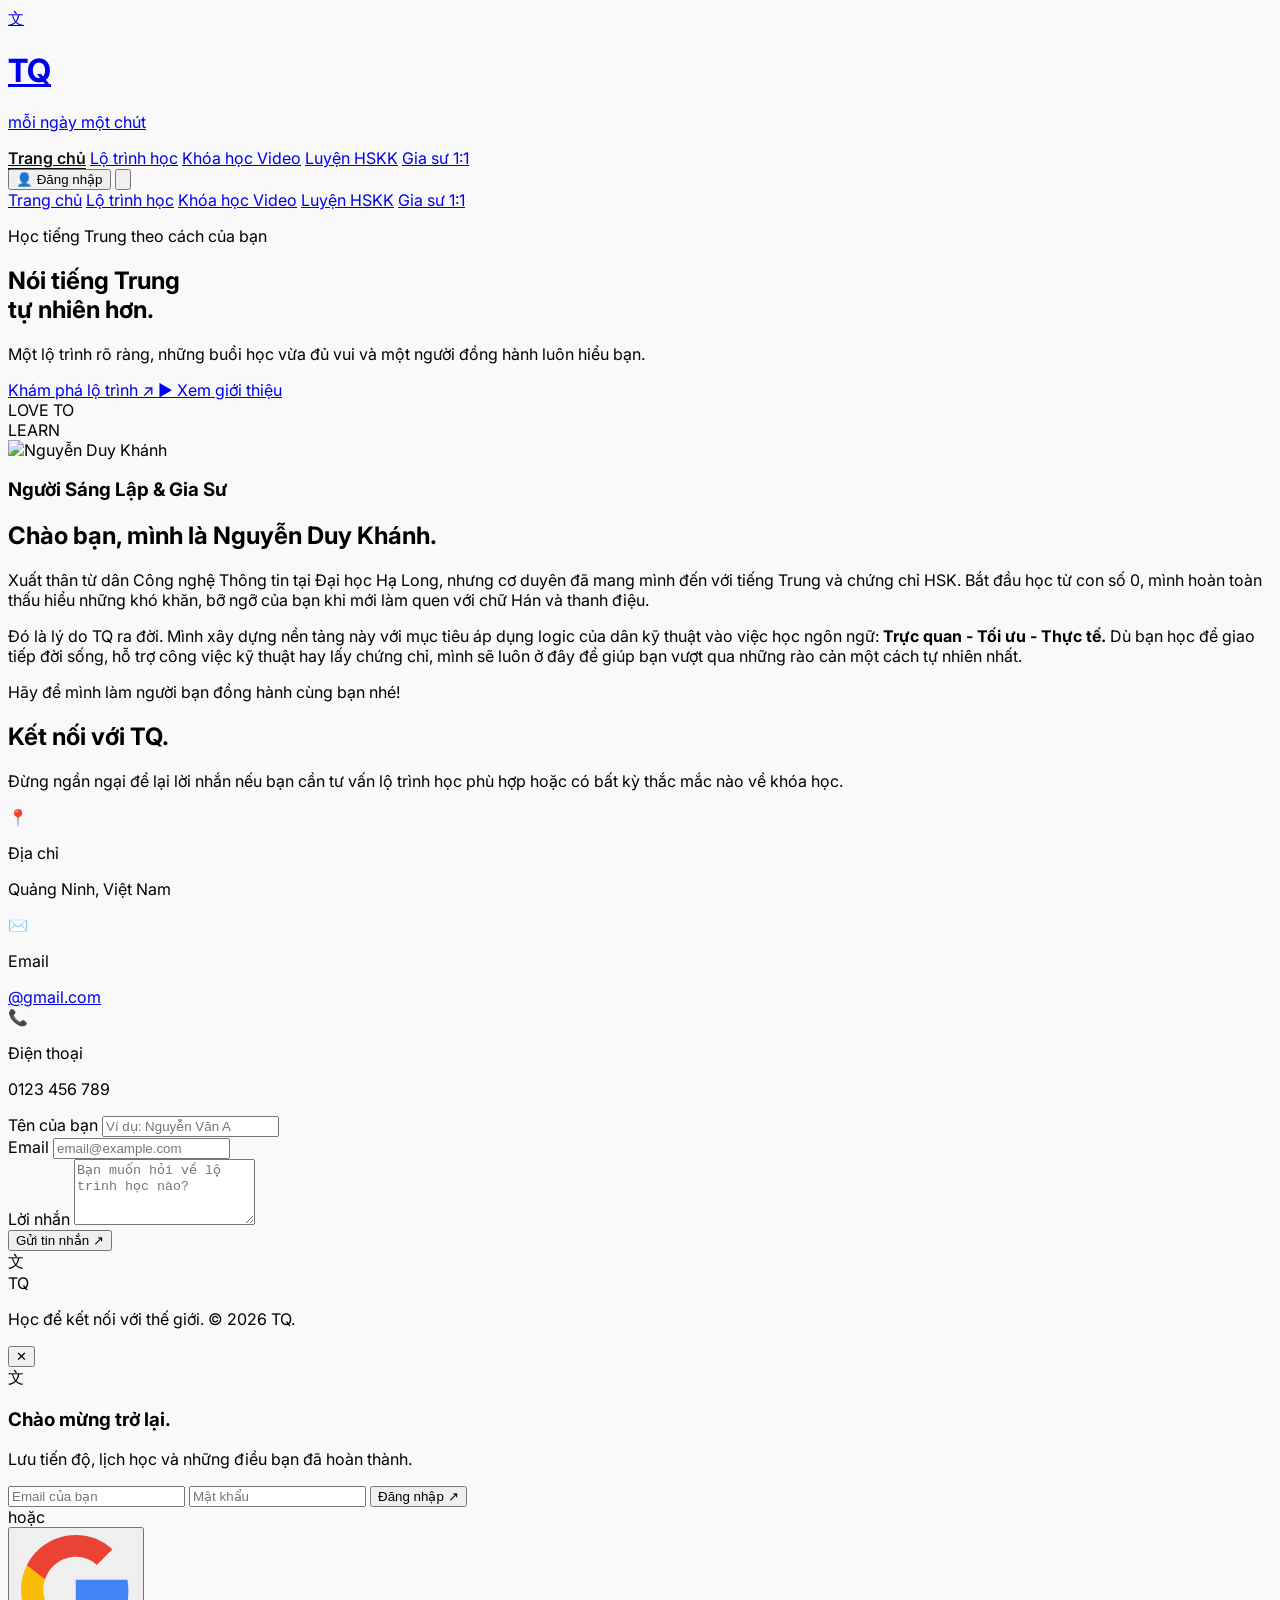
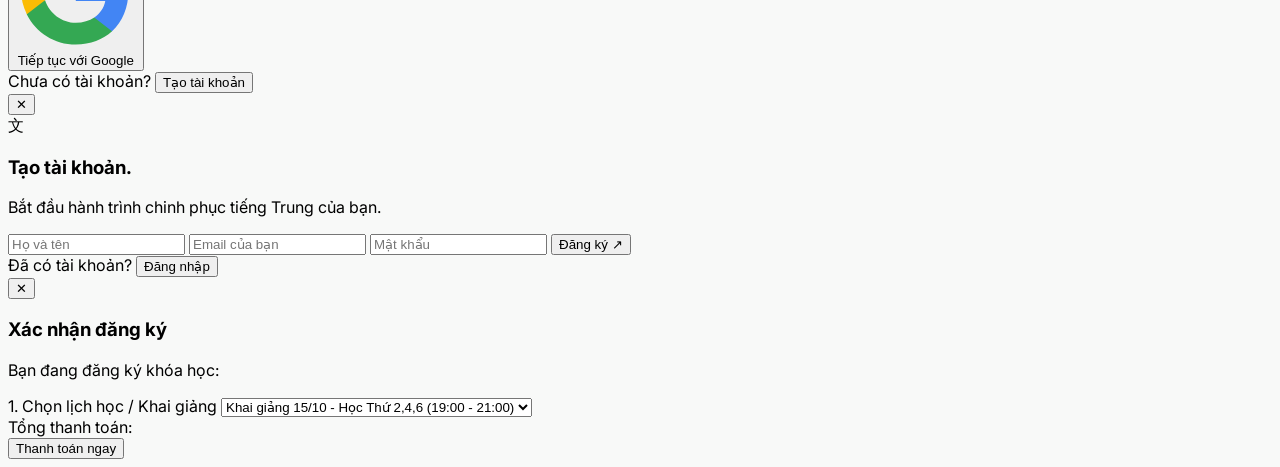
==== index.html @ 3a972414 "Add files via upload" ====
<!DOCTYPE html>
<html lang="vi">
<head>
    <meta charset="UTF-8">
    <meta name="viewport" content="width=device-width, initial-scale=1.0">
    <title>TQ - Trang chủ</title>
    <script src="https://cdn.tailwindcss.com"></script>
    <link rel="stylesheet" href="css/style.css">
</head>
<body class="text-gray-800 relative">
    
    <!-- Header -->
    <header class="sticky top-0 z-40 bg-[#F8F9F8] border-b border-gray-200">
        <div class="max-w-6xl mx-auto px-4 h-20 flex items-center justify-between fade-in-up relative z-50 bg-[#F8F9F8]">
            <a href="index.html" class="flex items-center gap-3 cursor-pointer">
                <div class="w-10 h-10 rounded-full border border-gray-400 flex items-center justify-center text-xl font-serif">文</div>
                <div>
                    <h1 class="font-bold text-lg leading-tight">TQ</h1>
                    <p class="text-[10px] text-gray-500">mỗi ngày một chút</p>
                </div>
            </a>
            
            <!-- Desktop Nav -->
            <nav class="hidden md:flex items-center gap-8 text-sm font-medium text-gray-600">
                <a href="index.html" class="nav-item active py-2 hover:text-black transition-colors">Trang chủ</a>
                <a href="paths.html" class="nav-item  py-2 hover:text-black transition-colors">Lộ trình học</a>
                <a href="videos.html" class="nav-item  py-2 hover:text-black transition-colors">Khóa học Video</a>
                <a href="hskk.html" class="nav-item  py-2 hover:text-black transition-colors">Luyện HSKK</a>
                <a href="tutor.html" class="nav-item  py-2 hover:text-black transition-colors">Gia sư 1:1</a>
            </nav>

            <div class="flex items-center gap-2">
                <button onclick="openLogin()" class="flex items-center gap-2 border border-gray-300 bg-white px-3 md:px-4 py-2 rounded-full text-xs md:text-sm font-medium hover:bg-gray-50 transition-colors btn-hover-effect">
                    <span id="user-status-icon">👤</span> <span id="user-status-text">Đăng nhập</span>
                </button>
                
                <!-- Hamburger Button (Mobile Only) -->
                <button onclick="toggleMobileMenu()" class="md:hidden p-2 text-gray-600 hover:text-black focus:outline-none ml-1">
                    <svg class="w-6 h-6" fill="none" stroke="currentColor" viewBox="0 0 24 24">
                        <path stroke-linecap="round" stroke-linejoin="round" stroke-width="2" d="M4 6h16M4 12h16M4 18h16"></path>
                    </svg>
                </button>
            </div>
        </div>
        
        <!-- Mobile Dropdown Menu -->
        <div id="mobileMenu" class="hidden md:hidden absolute top-20 left-0 w-full bg-white border-b border-gray-200 shadow-lg z-40">
            <div class="flex flex-col px-4 py-4 space-y-1 text-base font-medium">
                <a href="index.html" class="block px-4 py-3 font-bold text-black bg-gray-50 rounded-lg transition-colors">Trang chủ</a>
                <a href="paths.html" class="block px-4 py-3 text-gray-600 hover:bg-gray-50 rounded-lg transition-colors">Lộ trình học</a>
                <a href="videos.html" class="block px-4 py-3 text-gray-600 hover:bg-gray-50 rounded-lg transition-colors">Khóa học Video</a>
                <a href="hskk.html" class="block px-4 py-3 text-gray-600 hover:bg-gray-50 rounded-lg transition-colors">Luyện HSKK</a>
                <a href="tutor.html" class="block px-4 py-3 text-gray-600 hover:bg-gray-50 rounded-lg transition-colors">Gia sư 1:1</a>
            </div>
        </div>
    </header>
    
    
    <main class="max-w-6xl mx-auto px-4 py-10 md:py-16 lg:py-24">
        <div class="grid md:grid-cols-2 gap-12 items-center">
            <div class="fade-in-up">
                <p class="text-xs font-bold tracking-widest text-gray-500 uppercase mb-4 flex items-center gap-2">
                    <span class="w-2 h-2 rounded-full bg-red-400"></span> Học tiếng Trung theo cách của bạn
                </p>
                <h2 class="text-5xl md:text-6xl font-bold tracking-tight mb-4 text-[#1B2A24]">
                    Nói tiếng Trung<br>
                    <span class="text-[#D4937B] font-serif italic">tự nhiên hơn.</span>
                </h2>
                <p class="text-gray-500 text-lg mb-8 max-w-md">Một lộ trình rõ ràng, những buổi học vừa đủ vui và một người đồng hành luôn hiểu bạn.</p>
                <div class="flex flex-col sm:flex-row items-start sm:items-center gap-4 sm:gap-6">
                    <a href="paths.html" class="w-full sm:w-auto bg-[#1B2A24] text-white px-6 py-3 rounded-full font-medium flex items-center justify-center gap-2 transition-colors btn-hover-effect">
                        Khám phá lộ trình ↗
                    </a>
                    <a href="#about-us" class="text-gray-600 font-medium flex items-center justify-center gap-2 hover:text-black transition-colors py-2 w-full sm:w-auto">
                        ▶ Xem giới thiệu
                    </a>
                </div>
            </div>
            <div class="relative flex justify-center fade-in-up delay-200">
                <div class="w-72 h-72 md:w-96 md:h-96 bg-[#F0DBC4] rounded-full flex items-center justify-center overflow-hidden shadow-lg relative hover-lift">
                    <div class="bg-yellow-200 w-3/4 h-1/2 flex items-center justify-center text-4xl font-bold text-center transform -rotate-6 shadow-md border-l-8 border-gray-400 transition-transform duration-500 hover:rotate-0">
                        LOVE TO<br>LEARN
                    </div>
                </div>
            </div>
        </div>
    </main>

    <section id="about-us" class="max-w-6xl mx-auto px-4 py-12 md:py-16 scroll-mt-20 fade-in-up delay-300">
        <div class="bg-white rounded-[2rem] p-6 md:p-12 shadow-sm border border-gray-100 flex flex-col md:flex-row items-center gap-8 md:gap-12 hover-lift">
            <div class="w-40 h-40 md:w-64 md:h-64 rounded-full overflow-hidden bg-gray-200 shrink-0 border-4 border-green-50 shadow-lg relative">
                <img src="https://ui-avatars.com/api/?name=Duy+Khánh&background=D4937B&color=fff&size=400&font-size=0.33" alt="Nguyễn Duy Khánh" class="w-full h-full object-cover">
            </div>
            <div class="text-center md:text-left">
                <h3 class="text-xs font-bold tracking-widest text-[#D4937B] uppercase mb-2">Người Sáng Lập & Gia Sư</h3>
                <h2 class="text-3xl md:text-4xl font-bold mb-4 text-[#1B2A24]">Chào bạn, mình là <span class="text-[#D4937B] font-serif italic">Nguyễn Duy Khánh.</span></h2>
                <div class="space-y-4 text-gray-600 leading-relaxed text-sm md:text-base">
                    <p>Xuất thân từ dân Công nghệ Thông tin tại Đại học Hạ Long, nhưng cơ duyên đã mang mình đến với tiếng Trung và chứng chỉ HSK. Bắt đầu học từ con số 0, mình hoàn toàn thấu hiểu những khó khăn, bỡ ngỡ của bạn khi mới làm quen với chữ Hán và thanh điệu.</p>
                    <p>Đó là lý do TQ ra đời. Mình xây dựng nền tảng này với mục tiêu áp dụng logic của dân kỹ thuật vào việc học ngôn ngữ: <strong>Trực quan - Tối ưu - Thực tế.</strong> Dù bạn học để giao tiếp đời sống, hỗ trợ công việc kỹ thuật hay lấy chứng chỉ, mình sẽ luôn ở đây để giúp bạn vượt qua những rào cản một cách tự nhiên nhất.</p>
                    <p class="font-medium text-black">Hãy để mình làm người bạn đồng hành cùng bạn nhé!</p>
                </div>
            </div>
        </div>
    </section>

    <section class="max-w-6xl mx-auto px-4 py-12 md:py-16 mb-10 fade-in-up delay-400">
        <div class="bg-[#F4F6F5] rounded-[2rem] p-6 md:p-16 flex flex-col lg:flex-row gap-12">
            <div class="lg:w-1/3 text-center lg:text-left">
                <h2 class="text-3xl font-bold text-[#1B2A24] mb-4">Kết nối với <span class="text-[#D4937B] font-serif italic">TQ.</span></h2>
                <p class="text-gray-500 mb-8 text-sm md:text-base">Đừng ngần ngại để lại lời nhắn nếu bạn cần tư vấn lộ trình học phù hợp hoặc có bất kỳ thắc mắc nào về khóa học.</p>
                <div class="space-y-4 text-gray-700 inline-block text-left">
                    <div class="flex items-start gap-4">
                        <div class="w-10 h-10 rounded-full bg-white flex items-center justify-center shadow-sm shrink-0">📍</div>
                        <div>
                            <p class="font-bold text-sm">Địa chỉ</p>
                            <p class="text-sm text-gray-500">Quảng Ninh, Việt Nam</p>
                        </div>
                    </div>
                    <div class="flex items-start gap-4">
                        <div class="w-10 h-10 rounded-full bg-white flex items-center justify-center shadow-sm shrink-0">✉️</div>
                        <div class="break-all">
                            <p class="font-bold text-sm">Email</p>
                            <a href="mailto:nguyenduykhanh200339@gmail.com" class="text-sm text-[#D4937B] hover:underline">@gmail.com</a>
                        </div>
                    </div>
                    <div class="flex items-start gap-4">
                        <div class="w-10 h-10 rounded-full bg-white flex items-center justify-center shadow-sm shrink-0">📞</div>
                        <div>
                            <p class="font-bold text-sm">Điện thoại</p>
                            <p class="text-sm text-gray-500">0123 456 789</p>
                        </div>
                    </div>
                </div>
            </div>
            
            <div class="lg:w-2/3 bg-white rounded-2xl shadow-sm p-6 md:p-8">
                <form class="grid grid-cols-1 md:grid-cols-2 gap-6" onsubmit="event.preventDefault(); alert('Cảm ơn bạn! Lời nhắn đã được gửi đi.');">
                    <div>
                        <label class="block text-sm font-medium text-gray-700 mb-1">Tên của bạn</label>
                        <input type="text" required class="w-full border border-gray-200 rounded-lg px-4 py-3 focus:outline-none focus:border-black transition-colors" placeholder="Ví dụ: Nguyễn Văn A">
                    </div>
                    <div>
                        <label class="block text-sm font-medium text-gray-700 mb-1">Email</label>
                        <input type="email" required class="w-full border border-gray-200 rounded-lg px-4 py-3 focus:outline-none focus:border-black transition-colors" placeholder="email@example.com">
                    </div>
                    <div class="md:col-span-2">
                        <label class="block text-sm font-medium text-gray-700 mb-1">Lời nhắn</label>
                        <textarea rows="4" required class="w-full border border-gray-200 rounded-lg px-4 py-3 focus:outline-none focus:border-black transition-colors" placeholder="Bạn muốn hỏi về lộ trình học nào?"></textarea>
                    </div>
                    <div class="md:col-span-2 mt-2">
                        <button type="submit" class="w-full bg-[#1B2A24] text-white px-8 py-3 rounded-full font-medium transition-all btn-hover-effect hover:bg-black">
                            Gửi tin nhắn ↗
                        </button>
                    </div>
                </form>
            </div>
        </div>
    </section>

    
    <!-- FOOTER -->
    <footer class="border-t border-gray-200 mt-10 bg-white text-xs text-gray-400 py-8 text-center fade-in-up delay-100">
        <div class="max-w-6xl mx-auto px-4 flex flex-col md:flex-row justify-between items-center gap-4">
            <div class="flex items-center gap-2">
                <div class="w-6 h-6 rounded-full border border-gray-400 flex items-center justify-center text-[10px] font-serif text-black">文</div>
                <span class="font-semibold text-gray-600">TQ</span>
            </div>
            <p>Học để kết nối với thế giới. © 2026 TQ.</p>
        </div>
    </footer>

    <!-- POPUP ĐĂNG NHẬP -->
    <div id="loginModal" class="hidden fixed inset-0 z-50 items-center justify-center bg-black bg-opacity-50 backdrop-blur-sm px-4">
        <div class="bg-white p-6 md:p-8 rounded-3xl w-full max-w-sm shadow-2xl relative modal-content">
            <button onclick="closeModal('loginModal')" class="absolute top-4 right-4 text-gray-400 hover:text-black">✕</button>
            <div class="w-12 h-12 rounded-full border border-gray-300 flex items-center justify-center text-xl font-serif mb-6 mx-auto">文</div>
            <h3 class="text-2xl font-bold text-center mb-1 text-[#1B2A24]">Chào mừng trở lại.</h3>
            <p class="text-xs text-center text-gray-500 mb-6">Lưu tiến độ, lịch học và những điều bạn đã hoàn thành.</p>
            
            <input type="email" id="loginEmail" placeholder="Email của bạn" class="w-full border border-gray-300 rounded-lg px-4 py-3 text-sm mb-3 focus:outline-none focus:border-black transition-colors">
            <input type="password" id="loginPassword" placeholder="Mật khẩu" class="w-full border border-gray-300 rounded-lg px-4 py-3 text-sm mb-6 focus:outline-none focus:border-black transition-colors">
            
            <button onclick="doLogin()" class="w-full bg-[#1B2A24] text-white rounded-lg py-3 font-medium hover:bg-black transition-colors mb-3">Đăng nhập ↗</button>
            
            <div class="text-center text-xs text-gray-400 mb-3">hoặc</div>
            <button onclick="loginWithGoogle()" class="w-full border border-gray-300 text-gray-700 rounded-lg py-3 font-medium hover:bg-gray-50 transition-colors flex items-center justify-center gap-2 mb-4">
                <svg class="w-4 h-4" viewBox="0 0 24 24"><path fill="#4285F4" d="M22.56 12.25c0-.78-.07-1.53-.2-2.25H12v4.26h5.92c-.26 1.37-1.04 2.53-2.21 3.31v2.77h3.57c2.08-1.92 3.28-4.74 3.28-8.09z"/><path fill="#34A853" d="M12 23c2.97 0 5.46-.98 7.28-2.66l-3.57-2.77c-.98.66-2.23 1.06-3.71 1.06-2.86 0-5.29-1.93-6.16-4.53H2.18v2.84C3.99 20.53 7.7 23 12 23z"/><path fill="#FBBC05" d="M5.84 14.09c-.22-.66-.35-1.36-.35-2.09s.13-1.43.35-2.09V7.07H2.18C1.43 8.55 1 10.22 1 12s.43 3.45 1.18 4.93l2.85-2.22.81-.62z"/><path fill="#EA4335" d="M12 5.38c1.62 0 3.06.56 4.21 1.64l3.15-3.15C17.45 2.09 14.97 1 12 1 7.7 1 3.99 3.47 2.18 7.07l3.66 2.84c.87-2.6 3.3-4.53 6.16-4.53z"/></svg>
                Tiếp tục với Google
            </button>
            
            <div class="text-center text-sm">
                <span class="text-gray-500">Chưa có tài khoản?</span>
                <button onclick="switchToRegister()" class="font-semibold text-black hover:underline">Tạo tài khoản</button>
            </div>
        </div>
    </div>

    <!-- POPUP ĐĂNG KÝ -->
    <div id="registerModal" class="hidden fixed inset-0 z-50 items-center justify-center bg-black bg-opacity-50 backdrop-blur-sm px-4">
        <div class="bg-white p-6 md:p-8 rounded-3xl w-full max-w-sm shadow-2xl relative modal-content">
            <button onclick="closeModal('registerModal')" class="absolute top-4 right-4 text-gray-400 hover:text-black">✕</button>
            <div class="w-12 h-12 rounded-full border border-gray-300 flex items-center justify-center text-xl font-serif mb-6 mx-auto">文</div>
            <h3 class="text-2xl font-bold text-center mb-1 text-[#1B2A24]">Tạo tài khoản.</h3>
            <p class="text-xs text-center text-gray-500 mb-6">Bắt đầu hành trình chinh phục tiếng Trung của bạn.</p>
            
            <input type="text" id="regName" placeholder="Họ và tên" class="w-full border border-gray-300 rounded-lg px-4 py-3 text-sm mb-3 focus:outline-none focus:border-black transition-colors">
            <input type="email" id="regEmail" placeholder="Email của bạn" class="w-full border border-gray-300 rounded-lg px-4 py-3 text-sm mb-3 focus:outline-none focus:border-black transition-colors">
            <input type="password" id="regPassword" placeholder="Mật khẩu" class="w-full border border-gray-300 rounded-lg px-4 py-3 text-sm mb-6 focus:outline-none focus:border-black transition-colors">
            
            <button onclick="doRegister()" class="w-full bg-[#1B2A24] text-white rounded-lg py-3 font-medium hover:bg-black transition-colors mb-3">Đăng ký ↗</button>
            
            <div class="text-center text-sm">
                <span class="text-gray-500">Đã có tài khoản?</span>
                <button onclick="switchToLogin()" class="font-semibold text-black hover:underline">Đăng nhập</button>
            </div>
        </div>
    </div>

    <!-- POPUP CHỌN LỚP VÀ THANH TOÁN -->
    <div id="checkoutModal" class="hidden fixed inset-0 z-50 items-center justify-center bg-black bg-opacity-50 backdrop-blur-sm px-4">
        <div class="bg-white p-6 md:p-8 rounded-3xl w-full max-w-md shadow-2xl relative modal-content">
            <button onclick="closeModal('checkoutModal')" class="absolute top-4 right-4 text-gray-400 hover:text-black text-lg">✕</button>
            <h3 class="text-2xl font-bold mb-2 text-[#1B2A24]">Xác nhận đăng ký</h3>
            <p class="text-sm text-gray-500 mb-6">Bạn đang đăng ký khóa học: <br><strong id="checkoutCourseName" class="text-black text-base"></strong></p>
            
            <div class="mb-6">
                <label class="block text-sm font-medium text-gray-700 mb-2">1. Chọn lịch học / Khai giảng</label>
                <select class="w-full border border-gray-300 rounded-lg px-4 py-3 text-sm focus:outline-none focus:border-black bg-white transition-colors">
                    <option>Khai giảng 15/10 - Học Thứ 2,4,6 (19:00 - 21:00)</option>
                    <option>Khai giảng 20/10 - Học Thứ 3,5,7 (19:30 - 21:30)</option>
                    <option>Học linh hoạt qua Video (Truy cập ngay)</option>
                </select>
            </div>

            <div class="border-t border-gray-200 pt-4 mb-6">
                <div class="flex justify-between items-center font-bold text-lg">
                    <span>Tổng thanh toán:</span>
                    <span id="checkoutPrice" class="text-green-700"></span>
                </div>
            </div>
            
            <button onclick="processPayment()" class="w-full bg-[#D4937B] text-white rounded-lg py-3 font-medium hover:bg-[#c48168] transition-colors btn-hover-effect">Thanh toán ngay</button>
        </div>
    </div>

    <script src="js/script.js"></script>
</body>
</html>
---- css/style.css ----
@import url('https://fonts.googleapis.com/css2?family=Inter:wght@400;500;600;700&display=swap');

body { 
    font-family: 'Inter', sans-serif; 
    background-color: #F8F9F8; 
    scroll-behavior: smooth;
}

.nav-item.active { 
    border-bottom: 2px solid #111; 
    font-weight: 600; 
    color: #111;
}

/* Modal Animations */
@keyframes fadeIn { 
    from { opacity: 0; transform: scale(0.95); } 
    to { opacity: 1; transform: scale(1); } 
}

.modal-content {
    animation: fadeIn 0.2s ease-out forwards;
}

/* Hiệu ứng hover nhấc lên */
.hover-lift { 
    transition: transform 0.3s ease, box-shadow 0.3s ease; 
}
.hover-lift:hover { 
    transform: translateY(-5px); 
    box-shadow: 0 10px 25px -5px rgba(0, 0, 0, 0.1), 0 8px 10px -6px rgba(0, 0, 0, 0.1); 
}

/* Hiệu ứng xuất hiện mượt mà (Fade in Up) */
.fade-in-up { 
    animation: fadeInUp 0.8s cubic-bezier(0.16, 1, 0.3, 1) forwards; 
    opacity: 0; 
}
.delay-100 { animation-delay: 0.1s; }
.delay-200 { animation-delay: 0.2s; }
.delay-300 { animation-delay: 0.3s; }
.delay-400 { animation-delay: 0.4s; }

@keyframes fadeInUp {
    from { opacity: 0; transform: translateY(30px); }
    to { opacity: 1; transform: translateY(0); }
}

/* Hiệu ứng trượt xuống cho Mobile Menu */
@keyframes slideDown {
    from { opacity: 0; transform: translateY(-10px); }
    to { opacity: 1; transform: translateY(0); }
}
.animate-slide-down {
    animation: slideDown 0.3s ease-out forwards;
}

/* Nút bấm nổi bật */
.btn-hover-effect {
    transition: all 0.3s ease;
}
.btn-hover-effect:hover {
    transform: translateY(-2px) scale(1.02);
    box-shadow: 0 10px 15px -3px rgba(27, 42, 36, 0.2);
}
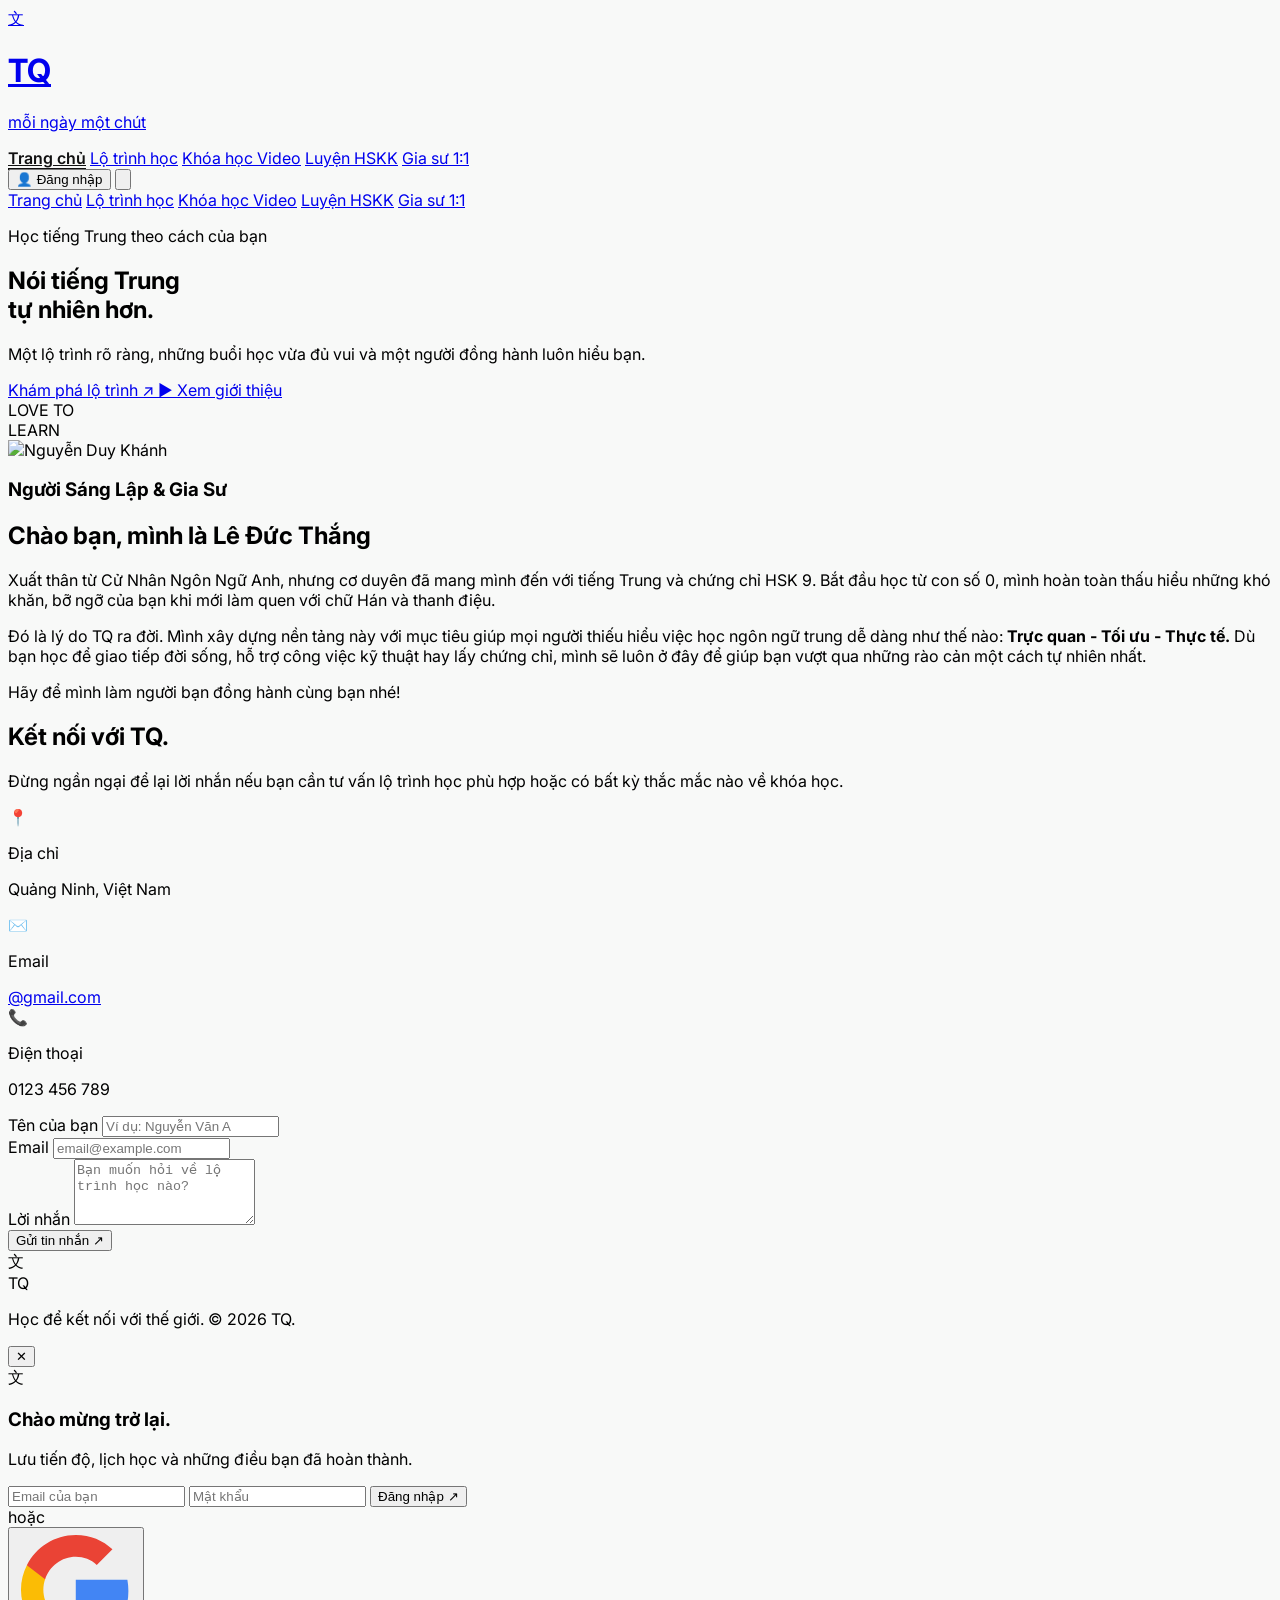
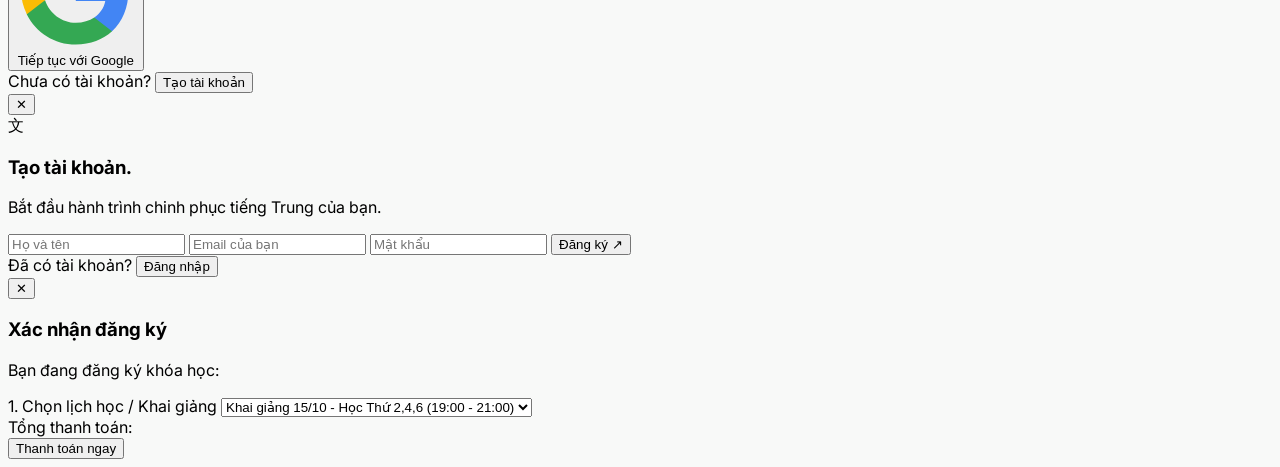
==== commit 10bda93f: "Update index.html" ====
--- a/index.html
+++ b/index.html
@@ -93,10 +93,10 @@
             </div>
             <div class="text-center md:text-left">
                 <h3 class="text-xs font-bold tracking-widest text-[#D4937B] uppercase mb-2">Người Sáng Lập & Gia Sư</h3>
-                <h2 class="text-3xl md:text-4xl font-bold mb-4 text-[#1B2A24]">Chào bạn, mình là <span class="text-[#D4937B] font-serif italic">Nguyễn Duy Khánh.</span></h2>
+                <h2 class="text-3xl md:text-4xl font-bold mb-4 text-[#1B2A24]">Chào bạn, mình là <span class="text-[#D4937B] font-serif italic">Lê Đức Thắng</span></h2>
                 <div class="space-y-4 text-gray-600 leading-relaxed text-sm md:text-base">
-                    <p>Xuất thân từ dân Công nghệ Thông tin tại Đại học Hạ Long, nhưng cơ duyên đã mang mình đến với tiếng Trung và chứng chỉ HSK. Bắt đầu học từ con số 0, mình hoàn toàn thấu hiểu những khó khăn, bỡ ngỡ của bạn khi mới làm quen với chữ Hán và thanh điệu.</p>
-                    <p>Đó là lý do TQ ra đời. Mình xây dựng nền tảng này với mục tiêu áp dụng logic của dân kỹ thuật vào việc học ngôn ngữ: <strong>Trực quan - Tối ưu - Thực tế.</strong> Dù bạn học để giao tiếp đời sống, hỗ trợ công việc kỹ thuật hay lấy chứng chỉ, mình sẽ luôn ở đây để giúp bạn vượt qua những rào cản một cách tự nhiên nhất.</p>
+                    <p>Xuất thân từ Cử Nhân Ngôn Ngữ Anh, nhưng cơ duyên đã mang mình đến với tiếng Trung và chứng chỉ HSK 9. Bắt đầu học từ con số 0, mình hoàn toàn thấu hiểu những khó khăn, bỡ ngỡ của bạn khi mới làm quen với chữ Hán và thanh điệu.</p>
+                    <p>Đó là lý do TQ ra đời. Mình xây dựng nền tảng này với mục tiêu giúp mọi người thiếu hiểu việc học ngôn ngữ trung dễ dàng như thế nào: <strong>Trực quan - Tối ưu - Thực tế.</strong> Dù bạn học để giao tiếp đời sống, hỗ trợ công việc kỹ thuật hay lấy chứng chỉ, mình sẽ luôn ở đây để giúp bạn vượt qua những rào cản một cách tự nhiên nhất.</p>
                     <p class="font-medium text-black">Hãy để mình làm người bạn đồng hành cùng bạn nhé!</p>
                 </div>
             </div>
@@ -245,4 +245,4 @@
 
     <script src="js/script.js"></script>
 </body>
-</html>+</html>
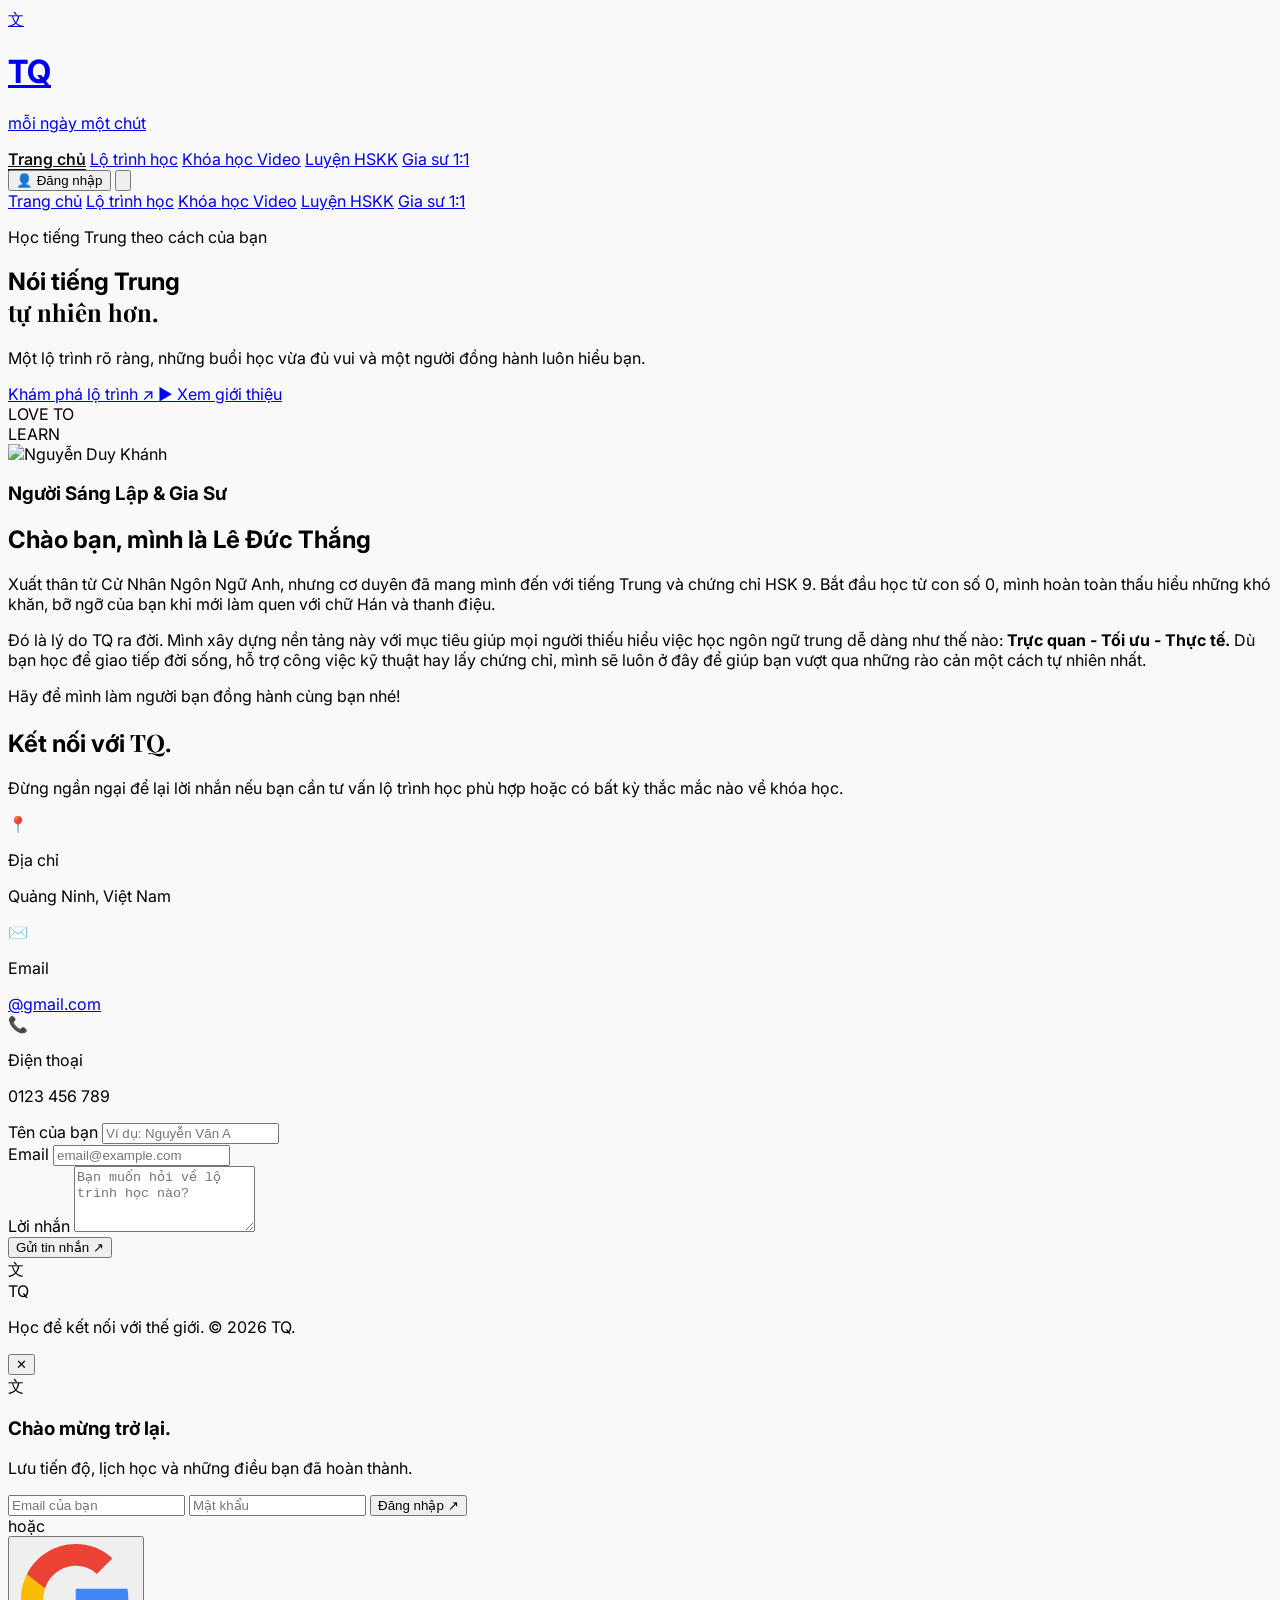
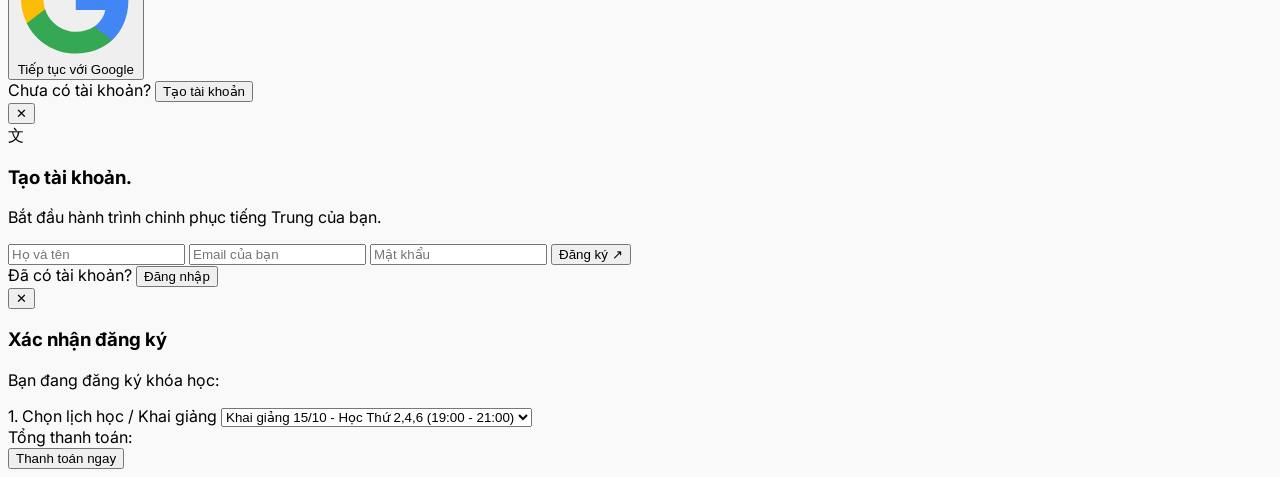
==== commit 43058119: "Update index.html" ====
--- a/index.html
+++ b/index.html
@@ -7,7 +7,7 @@
     <script src="https://cdn.tailwindcss.com"></script>
     <link rel="stylesheet" href="css/style.css">
 </head>
-<body class="text-gray-800 relative">
+<body class="text-gray-800 relative bg-[#F8F9F8]">
     
     <!-- Header -->
     <header class="sticky top-0 z-40 bg-[#F8F9F8] border-b border-gray-200">
@@ -89,11 +89,12 @@
     <section id="about-us" class="max-w-6xl mx-auto px-4 py-12 md:py-16 scroll-mt-20 fade-in-up delay-300">
         <div class="bg-white rounded-[2rem] p-6 md:p-12 shadow-sm border border-gray-100 flex flex-col md:flex-row items-center gap-8 md:gap-12 hover-lift">
             <div class="w-40 h-40 md:w-64 md:h-64 rounded-full overflow-hidden bg-gray-200 shrink-0 border-4 border-green-50 shadow-lg relative">
-                <img src="https://ui-avatars.com/api/?name=Duy+Khánh&background=D4937B&color=fff&size=400&font-size=0.33" alt="Nguyễn Duy Khánh" class="w-full h-full object-cover">
+                <img src="https://lh3.googleusercontent.com/pw/AP1GczPIzXdjS6uU5Ze0hZiBPDh0dyDTh012yg_nmrjG3uwGpLHtfusqRm79kx8GdoKuALgD12_nIoEceHL0XhjOa4qTrjr1o2kxx8gchW2r9K-zC-JmzJzZQAS1TFFxbcTqS39AX_nF30XUx1FSPcweczj5ag=w1374-h914-s-no-gm?authuser=0" alt="Nguyễn Duy Khánh" class="w-full h-full object-cover">
             </div>
             <div class="text-center md:text-left">
                 <h3 class="text-xs font-bold tracking-widest text-[#D4937B] uppercase mb-2">Người Sáng Lập & Gia Sư</h3>
-                <h2 class="text-3xl md:text-4xl font-bold mb-4 text-[#1B2A24]">Chào bạn, mình là <span class="text-[#D4937B] font-serif italic">Lê Đức Thắng</span></h2>
+                <!-- ĐÃ SỬA LỖI FONT CHỮ LÊ ĐỨC THẮNG TẠI ĐÂY -->
+                <h2 class="text-3xl md:text-4xl font-bold mb-4 text-[#1B2A24]">Chào bạn, mình là <span class="text-[#D4937B] italic font-medium">Lê Đức Thắng</span></h2>
                 <div class="space-y-4 text-gray-600 leading-relaxed text-sm md:text-base">
                     <p>Xuất thân từ Cử Nhân Ngôn Ngữ Anh, nhưng cơ duyên đã mang mình đến với tiếng Trung và chứng chỉ HSK 9. Bắt đầu học từ con số 0, mình hoàn toàn thấu hiểu những khó khăn, bỡ ngỡ của bạn khi mới làm quen với chữ Hán và thanh điệu.</p>
                     <p>Đó là lý do TQ ra đời. Mình xây dựng nền tảng này với mục tiêu giúp mọi người thiếu hiểu việc học ngôn ngữ trung dễ dàng như thế nào: <strong>Trực quan - Tối ưu - Thực tế.</strong> Dù bạn học để giao tiếp đời sống, hỗ trợ công việc kỹ thuật hay lấy chứng chỉ, mình sẽ luôn ở đây để giúp bạn vượt qua những rào cản một cách tự nhiên nhất.</p>
--- a/css/style.css
+++ b/css/style.css
@@ -1,10 +1,14 @@
-
-@import url('https://fonts.googleapis.com/css2?family=Inter:wght@400;500;600;700&display=swap');
+@import url('https://fonts.googleapis.com/css2?family=Inter:ital,wght@0,400;0,500;0,600;0,700;1,400;1,600&family=Playfair+Display:ital,wght@0,400;0,600;0,700;1,400;1,600&display=swap');
 
 body { 
     font-family: 'Inter', sans-serif; 
     background-color: #F8F9F8; 
     scroll-behavior: smooth;
+}
+
+/* Áp dụng font serif hỗ trợ tiếng Việt tốt cho các thẻ cần nhấn mạnh */
+.font-serif {
+    font-family: 'Playfair Display', serif;
 }
 
 .nav-item.active { 
@@ -13,7 +17,6 @@
     color: #111;
 }
 
-/* Modal Animations */
 @keyframes fadeIn { 
     from { opacity: 0; transform: scale(0.95); } 
     to { opacity: 1; transform: scale(1); } 
@@ -23,7 +26,6 @@
     animation: fadeIn 0.2s ease-out forwards;
 }
 
-/* Hiệu ứng hover nhấc lên */
 .hover-lift { 
     transition: transform 0.3s ease, box-shadow 0.3s ease; 
 }
@@ -32,7 +34,6 @@
     box-shadow: 0 10px 25px -5px rgba(0, 0, 0, 0.1), 0 8px 10px -6px rgba(0, 0, 0, 0.1); 
 }
 
-/* Hiệu ứng xuất hiện mượt mà (Fade in Up) */
 .fade-in-up { 
     animation: fadeInUp 0.8s cubic-bezier(0.16, 1, 0.3, 1) forwards; 
     opacity: 0; 
@@ -47,7 +48,6 @@
     to { opacity: 1; transform: translateY(0); }
 }
 
-/* Hiệu ứng trượt xuống cho Mobile Menu */
 @keyframes slideDown {
     from { opacity: 0; transform: translateY(-10px); }
     to { opacity: 1; transform: translateY(0); }
@@ -56,7 +56,6 @@
     animation: slideDown 0.3s ease-out forwards;
 }
 
-/* Nút bấm nổi bật */
 .btn-hover-effect {
     transition: all 0.3s ease;
 }
